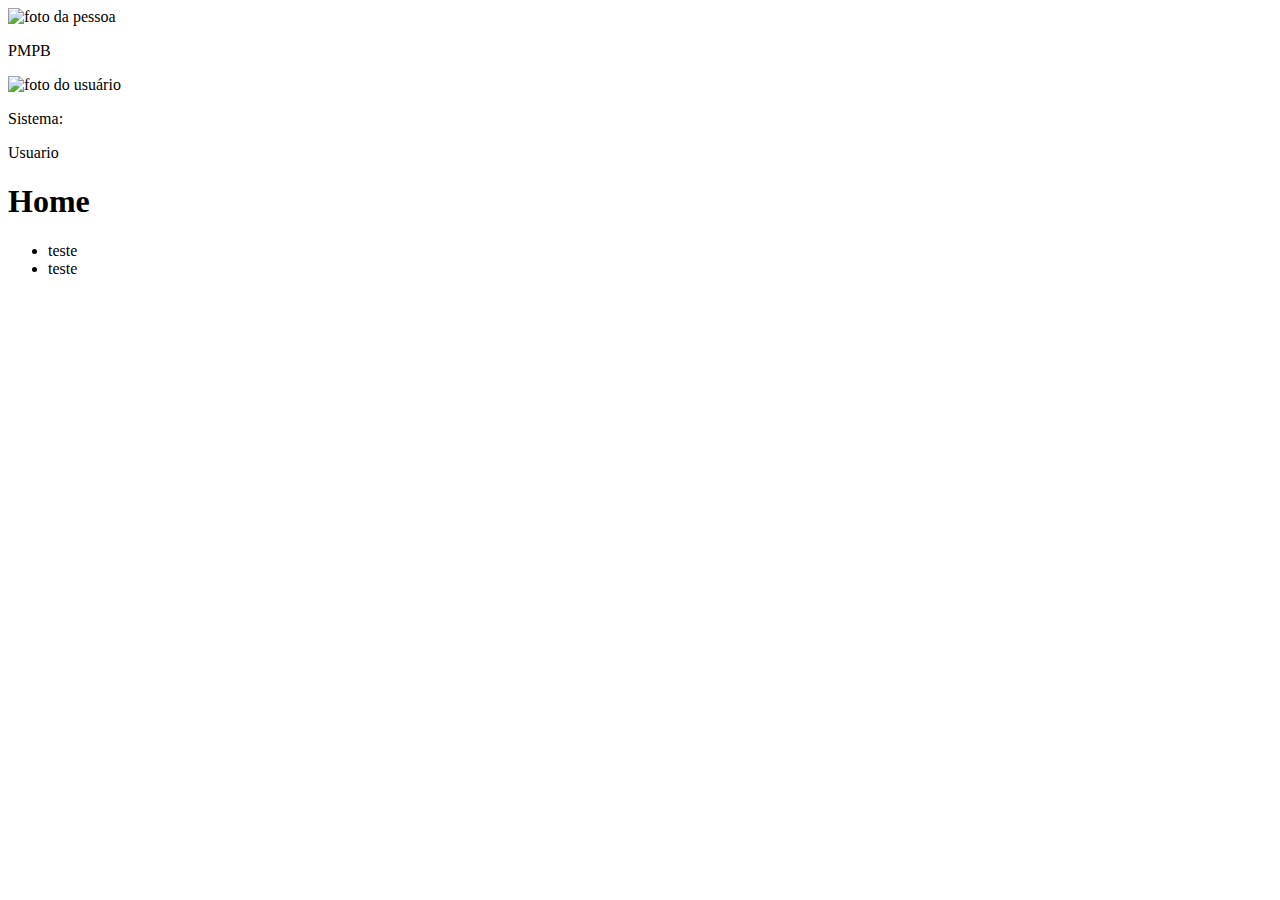
==== pages/pagina4.html @ 9acb6c0b "commit fabrica" ====
<!DOCTYPE html>
<html lang="en">
<head>
    <meta charset="UTF-8">
    <meta http-equiv="X-UA-Compatible" content="IE=edge">
    <meta name="viewport" content="width=device-width, initial-scale=1.0">
    <title>Document</title>
</head>
<body>
    <main>
        <section class="user-left">
            <div class="template">
                <img src="images/png.png" alt="foto da pessoa">
                <p>PMPB</p>

            </div>
            <div class="sistema">
                <img src="images/png.png" alt="foto do usuário">
                <p>Sistema:</p>
                <span>Usuario</span>

            </div>
        </section>

        <section class="user-right">
            <header>
                <h1>Home</h1>
                <ul>
                    <li>teste</li>
                    <li>teste</li>
                </ul>
            </header>
</body>
</html>
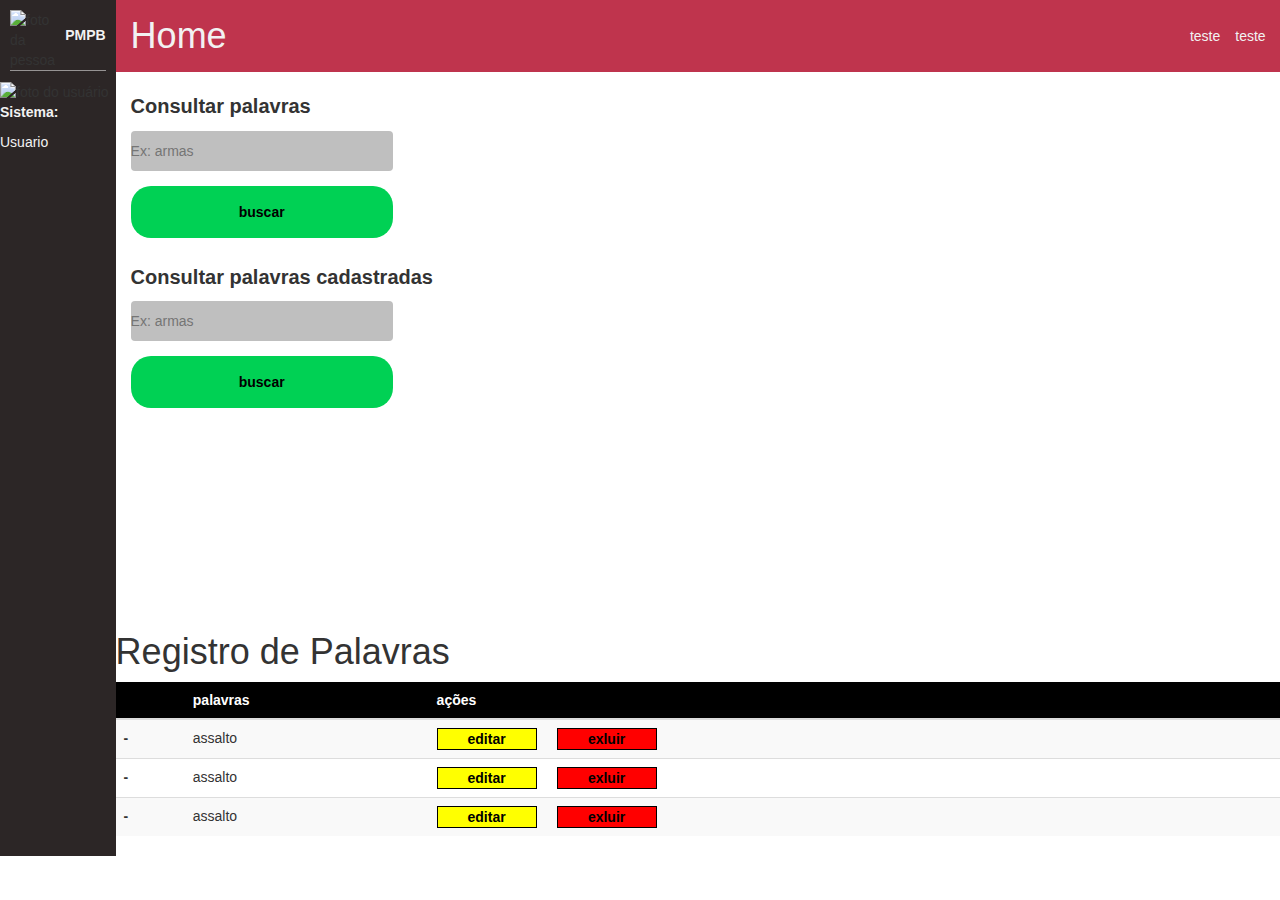
==== commit 4201fb02: "atualização de telas" ====
--- a/pages/pagina4.html
+++ b/pages/pagina4.html
@@ -4,6 +4,10 @@
     <meta charset="UTF-8">
     <meta http-equiv="X-UA-Compatible" content="IE=edge">
     <meta name="viewport" content="width=device-width, initial-scale=1.0">
+    <link rel="stylesheet" href="https://maxcdn.bootstrapcdn.com/bootstrap/3.4.1/css/bootstrap.min.css">
+    <link rel="stylesheet" href="../css/tela4.css">
+    <script src="https://ajax.googleapis.com/ajax/libs/jquery/3.6.4/jquery.min.js"></script>
+    <script src="https://maxcdn.bootstrapcdn.com/bootstrap/3.4.1/js/bootstrap.min.js"></script>
     <title>Document</title>
 </head>
 <body>
@@ -30,5 +34,49 @@
                     <li>teste</li>
                 </ul>
             </header>
+            <div class="container">
+                <div class="consultar">
+                    <label for="">Consultar palavras</label>
+                    <input type="text" placeholder="Ex: armas">
+                    <a class="btn-buscar" href="">buscar</a>
+                    <div class="consultar">
+                        <label for="">Consultar palavras cadastradas</label>
+                        <input type="text" placeholder="Ex: armas">
+                        <a class="btn-buscar" href="">buscar</a>
+                    </div>
+                </div>
+                </div>
+                <div class="table">
+                    <h1>Registro de Palavras</h1>
+                    <table class="table table-striped">
+                        <thead>
+                          <tr>
+                            <th scope="col"></th>
+                            <th scope="col">palavras</th>
+                            <th scope="col">ações</th>
+                          </tr>
+                        </thead>
+                        <tbody>
+                          <tr>
+                            <th scope="row">-</th>
+                            <td>assalto</td>
+                            <td><button class="btn-editar">editar</button><button class="btn-excluir">exluir</button></td>
+                          </tr>
+                          <tr>
+                            <th scope="row">-</th>
+                            <td>assalto</td>
+                            <td><button class="btn-editar">editar</button><button class="btn-excluir">exluir</button></td>
+                          </tr>
+                          <tr>
+                            <th scope="row">-</th>
+                            <td>assalto</td>
+                                    <td><button class="btn-editar">editar</button><button class="btn-excluir">exluir</button></td>
+                          </tr>
+                        </tbody>
+                      </table>
+
+                </div>
+            </div>
+        </section>
 </body>
 </html>--- a/css/tela4.css
+++ b/css/tela4.css
@@ -0,0 +1,52 @@
+@import url(./geral.css);
+
+
+.container{
+    height: 60vh;
+   
+}
+.container .consultar{
+    display: flex;
+    flex-direction: column;
+    gap: 5px;
+    margin-top: 2rem;
+}
+.consultar label{
+    font-size: 2rem;
+}
+.consultar input{
+    width: 23%;
+    height: 4rem;
+    background-color: #BFBFBF;
+    border: none;
+    border-radius: 4px;
+}
+.btn-buscar{
+    display: block;
+    margin-top: 10px;
+    width: 23%;
+}
+.btn-editar, .btn-excluir{
+    width: 100px;
+    margin-right: 20px;
+    border: 1px solid black;
+    color: black;
+    font-weight: bold;
+}
+.btn-editar{
+    background-color: yellow;
+}
+.btn-editar :hover{
+    background-color: rgb(201, 201, 0);
+}
+.btn-excluir{
+    background-color: red;
+
+}
+.btn-excluir:hover{
+    background-color: rgb(214, 0, 0);
+}
+.table table thead{
+    background-color: black;
+    color: white;
+}